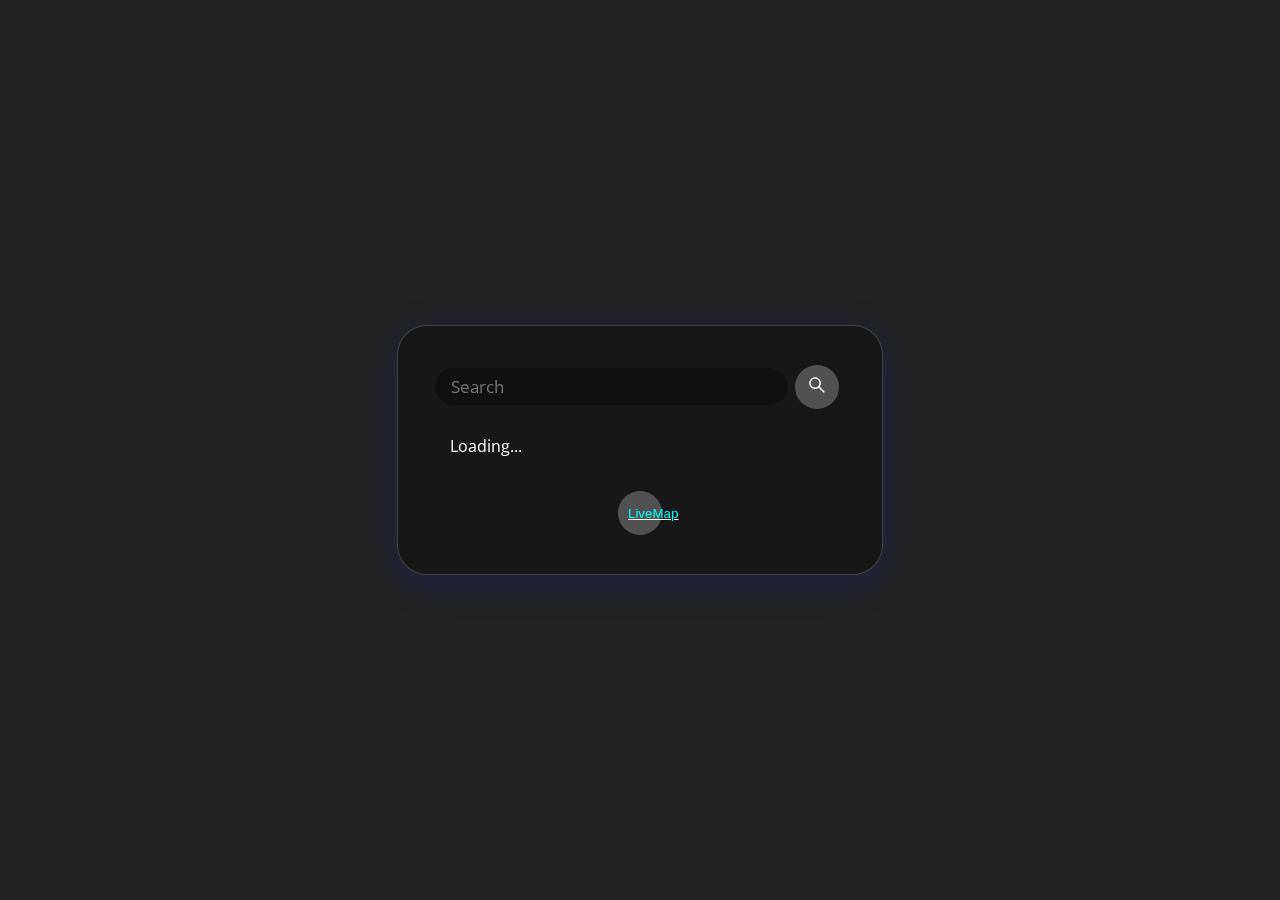
==== CareALot/index.html @ 6b0f02e8 "new" ====
<!DOCTYPE html>
<html lang="en">
<head>
    <meta charset="UTF-8">
    <meta http-equiv="X-UA-Compatible" content="IE=edge">
    <meta name="viewport" content="width=device-width, initial-scale=1.0">
    <link rel="stylesheet" href="style.css">
    <link href="https://fonts.googleapis.com/css2?family=Open+Sans&display=swap" rel="stylesheet">
    <link rel="stylesheet" href="./src/styles.css">
    <script src="./src/script.js" defer></script>
    <link rel = "icon" href = "img/healthcare.png">
    
    <title>Weather App</title>
</head>
<body>

    <nav class="navbar navbar-expand-lg navbar-light fixed-top h-color" style="height:80px;">
        <!-- <div class="container">
          <a class="navbar-brand" href="#" style="color:white; font-size:30px;font-weight:bold;font-family:Roboto;position:absolute;left:20px;">Care-A-Lot</a>
          <button class="navbar-toggler" type="button" data-bs-toggle="collapse" data-bs-target="#navbarResponsive" aria-controls="navbarResponsive" aria-expanded="false" aria-label="Toggle navigation">
            <span class="navbar-toggler-icon"></span>
          </button>
          <div class="collapse navbar-collapse" id="navbarResponsive">
            <ul class="navbar-nav ms-auto">
              <div class="video__icon">
                   <a href="live_maps.html"><div class="circle--outer"></div></a>
                   <a href="live_maps.html"><div class="circle--inner"></div></a> 
                   <a href="live_maps.html"> <p style="font-size: 15px;font-weight:bolder;">LIVE</p></a>
                  </div>
              <li class="nav-item active ">
                <a class="nav-link" href="#" style="color:white;font-size:20px;position:relative;left:70px">Home</a>
              </li>
              <li class="nav-item">
                <a class="nav-link " href="about.html" style="color:white;font-size:20px;position:relative;left:90px;">About</a>
              </li>
              <li class="nav-item">
                <a class="nav-link" href="services.html" style="color:white;font-size:20px;position:relative;left:110px;">Services</a>
              </li>
              <li class="nav-item">
                <a class="nav-link" href="contact.html" style="color:white;font-size:20px;position:relative;left:130px;">Contact</a>
              </li>
              <li class="nav-item">
             <a href="login.html" style="position:relative;left:150px;"><i class="fas fa-user-plus fa-3x " style="color:rgb(255, 255, 255);"></i></a>
              </li>
            </ul>
          </div> -->
        <!-- </div> -->
      </nav>
      
      <div class="card">
        <div class="search">
          <input type="text" class="search-bar" placeholder="Search">
          <button><svg stroke="currentColor" fill="currentColor" stroke-width="0" viewBox="0 0 1024 1024" height="1.5em"
              width="1.5em" xmlns="http://www.w3.org/2000/svg">
              <path
                d="M909.6 854.5L649.9 594.8C690.2 542.7 712 479 712 412c0-80.2-31.3-155.4-87.9-212.1-56.6-56.7-132-87.9-212.1-87.9s-155.5 31.3-212.1 87.9C143.2 256.5 112 331.8 112 412c0 80.1 31.3 155.5 87.9 212.1C256.5 680.8 331.8 712 412 712c67 0 130.6-21.8 182.7-62l259.7 259.6a8.2 8.2 0 0 0 11.6 0l43.6-43.5a8.2 8.2 0 0 0 0-11.6zM570.4 570.4C528 612.7 471.8 636 412 636s-116-23.3-158.4-65.6C211.3 528 188 471.8 188 412s23.3-116.1 65.6-158.4C296 211.3 352.2 188 412 188s116.1 23.2 158.4 65.6S636 352.2 636 412s-23.3 116.1-65.6 158.4z">
              </path>
            </svg></button>
        </div>
        <div class="weather loading">
          <h2 class="city">Weather in Manipal</h2>
          <h1 class="temp">25.02°C</h1>
          <div class="flex">
            <img src="https://openweathermap.org/img/wn/04n.png" alt="" class="icon" />
            <div class="description">Cloudy</div>
          </div>
          <div class="humidity">Humidity: 91%</div>
          <div class="wind">Wind speed: 63.05 km/h</div>
        </div>
        <a  rel="noopener noreferrer" href="live_maps.html">

          <button class="bbb">LiveMap</button>
          </a>
      </div>
      <!--Vanilla tilt.js Library Refer- https://micku7zu.github.io/vanilla-tilt.js/ -->  
      <script src="https://cdnjs.cloudflare.com/ajax/libs/vanilla-tilt/1.7.0/vanilla-tilt.min.js"></script>
      <script>
        VanillaTilt.init(document.querySelectorAll(".card"), {
        max: 4,
        speed: 800,
        scale: 1.03,
        glare: true,
        "max-glare": 0.5,
      });
      </script>

     

</body>
</html>
---- CareALot/style.css ----
.carousel-item {
  height: 65vh;
  min-height: 350px;
  background: no-repeat center center scroll;
  -webkit-background-size: cover;
  -moz-background-size: cover;
  -o-background-size: cover;
  background-size: cover;
}
*:before, *:after {
  -webkit-box-sizing: border-box;
  -moz-box-sizing: border-box;
  box-sizing: border-box;
}
.video__icon {
position: absolute;
width: 50px;
left: 1200px;
top: 18px; }

.video__icon .circle--outer {
  border: 1px solid rgb(236, 27, 27);
  width: 30px;
  height: 30px;
  border-radius: 50%;
  margin: 0 auto 5px;
  position: relative;
  opacity: .8;
  -webkit-animation: circle 1.5s ease-in-out infinite;
          animation: circle 1.5s ease-in-out infinite; }
.video__icon .circle--inner {
  background: rgb(236, 27, 27);
  left: 18px;
  top: 7px;
  width: 15px;
  height: 15px;
  border-radius: 50%;
  position: absolute;
  opacity: .8; }
.video__icon p {
  color: rgb(236, 27, 27);
  text-align: center; }

@-webkit-keyframes circle {
from {
  -webkit-transform: scale(1);
          transform: scale(1); }

to {
  -webkit-transform: scale(1.5);
          transform: scale(1.5);
  opacity: 0; } }

@keyframes circle {
from {
  -webkit-transform: scale(1);
  transform: scale(1);
  }

to {
  -webkit-transform: scale(1.5);
  transform: scale(1.5);
  opacity: 0;
  } }
.f-color{
background-color: #414040;

}
.h-color{
background-color: #343634;


}
.form-control
{
  position: absolute;
  left: 790px;
 margin-top: -17px;
 height: 30px;
background-color: #ffffff;
}


#example2 {
  box-sizing: border-box;
  font-family: Roboto Slab;
  font-weight:bold;
  font-size:38px;
  width: 1400px;
  height: 180px;
  padding-top:50px; 
  padding-bottom: 20px; 
  border: 10px solid rgb(0, 0, 0);
}
.q-color{
  color: #982A07;

}
.h-div{
  position: absolute;
  top:1050px;
  left:300px;
}

/* styling sidebar */
.sidehoverbar button {
  background-color: rgb(95, 32, 32);
  position: absolute;
  font-size: 22px;
  text-decoration: none;
  Color: rgb(255, 255, 255);
  padding: 10px;
  border-radius: 0px 5px 5px 0px;
  TOP:650PX;
  left: -55px;
  transition: 0.5s;
  opacity: 1;
}

/* Hover effect on sidebar */
.sidehoverbar button:hover {
  left: 0px;
  opacity: 1;
  background-color: #6e3737;
  color: white;
}

/* float icons*/
.sidehoverbar i {
  float: right;
}

/* defining position of each nav bar */
.article {
  top: 50px;
  width: 200px;
  height: 55px;
}



.wrapper {
  padding-top: 50px;
  height: 200px;
  /*This part is important for centering*/
  display: flex;
  align-items: center;
  justify-content: center;
}

.typing-demo {
  width: 14ch;
  animation: typing 3s steps(14), blink .5s step-end infinite alternate;
  white-space: nowrap;
  overflow: hidden;
  border-right: 3px solid;
  font-family: monospace;
  font-size: 2em;
}

@keyframes typing {
  from {
    width: 0
  }
}
    
@keyframes blink {
  50% {
    border-color: transparent
  }
}





#city {
  background-image: url("http://clipart-library.com/newimages/city-clip-art-3.png");
  position: relative;
  height: 500px;
  background-repeat: repeat-x;
  background-position: -10000px;
  min-width:400px
}

.amb {
  width: 200px;
  position: absolute;
  top: 150px;
  left: 50%;
  transform: translate(-50%, -20%)
}


.ambu{
  width: 100px;
  height: auto;
  position: absolute;
  left:1600px;
  top:150px;
}



h4 {
  font-size: 80px;
  text-align: center;
  color: rgb(0, 0, 0);
  animation: glow 2s ease-in-out infinite alternate;
}

@keyframes glow {
  from {
    text-shadow: 0 0 5px rgb(230, 169, 169), 0 0 10px rgb(192, 98, 98), 0 0 15px #ecd719, 0 0 20px #eaf825, 0 0 25px #da534a, 0 0 30px #cc6760, 0 0 35px #e7503c;
  }
  to {
    text-shadow: 0 0 10px #fff, 0 0 20px #fff, 0 0 30px #ffffff, 0 0 40px #ffffff, 0 0 50px #ffffff, 0 0 60px #ffffff, 0 0 70px #ffffff;
  }
}


.card1,.card2,.card3,.card4{

  box-shadow: 0 5px 85px rgba(0,0,0,0.15);
  width: 350px;
  height: 450px;
  padding: 20px;
  margin-left: 25px;
 
 }

 .card1:hover,.card2:hover,.card3:hover,.card4 :hover{
 
   box-shadow: 0 15px 50px rgba(0, 0, 0, 0.521);
   size: 200px;
  }

#c1{
  height: 230px;
}


.land {
  animation: color-land 1s infinite;
}

@keyframes color-land {
  0% { color: red; }
  50% { color: rgb(185, 159, 13); }
  100% { color: rgb(168, 38, 21); }
}
.flood{
  animation: color-flood 1s infinite;
}
@keyframes color-flood {
  0% { color: rgb(44, 155, 175); }
  50% { color: blue; }
  100% { color:rgb(44, 155, 175); }
}
.tornado{
  animation: color-t 1s infinite;
}
@keyframes color-t {
  0% { color: rgb(51, 51, 51); }
  50% { color: rgb(32, 85, 56); }
  100% { color:rgb(36, 37, 37); }
}

.earth{
  animation: color-e 1s infinite;
}
@keyframes color-e {
  0% { color: rgb(12, 112, 8); }
  50% { color: rgb(81, 179, 25); }
  100% { color:rgb(41, 114, 35); }
}

.modal-body{
  width: 350px;
}
.mob{
  position: relative;
  left:50px;
  top:-17px;
  width: 200px;
}

.m-sub{
  position: relative;
  left: 150px;
}
#c-img{
  margin-top: 90px;
 margin-left: 300px;
}
.login-head{
  position: absolute;
  left:600px;
 top:50px;
}




.cardabout{
  position: absolute;
  margin-left: 220px;
  margin-top: 270px;
  height: 500px;
  width: 800px;
  background-color: #da534a;
  box-shadow: 0 5px 85px rgba(0,0,0,0.15);
  padding: 20px;
  justify-content: center;
  border-radius: 15px 15px 15px 15px;
}
.cardabout:hover{
  box-shadow: 0 15px 50px rgba(0, 0, 0, 0.521);
  size: 200px;
}
.a-cont{
  color: white;
  font-size: 18px;
  justify-content: center;
}
---- CareALot/src/styles.css ----
body {
  display: flex;
  justify-content: center;
  align-items: center;
  height: 100vh;
  margin: 0;
  font-family: 'Open Sans', sans-serif;
  background: #222;

  font-size: 100%;
}

.card {
  background: rgba( 0, 0, 0, 0.30 );
  box-shadow: 0 8px 32px 0 rgba( 31, 38, 135, 0.37 );
  backdrop-filter: blur( 11.5px );
  -webkit-backdrop-filter: blur( 11.5px );
  border-radius: 10px;
  border: 1px solid rgba( 255, 255, 255, 0.18 );
  color: white;
  padding: 2em;
  border-radius: 30px;
  width: 100%;
  max-width: 420px;
  margin: 1em;
  overflow: hidden;
}

.search {
  display: flex;
  align-items: center;
  justify-content: center;
}

button {
  margin: 0.5em;
  border-radius: 50%;
  border: none;
  height: 44px;
  width: 44px;
  outline: none;
  background: rgba( 255, 255, 255, 0.25 );
  color: white;
  cursor: pointer;
  transition: 0.2s ease-in-out;
}

input.search-bar {
  border: none;
  outline: none;
  padding: 0.4em 1em;
  border-radius: 24px;
  background: rgba( 0, 0, 0, 0.30 );
  color: white;
  font-family: inherit;
  font-size: 105%;
  width: calc(100% - 100px);
}

.bbb{
padding:10px;
cursor:pointer;
text-decoration: none;
color:aqua;

}
button:hover {
  background: #7c7c7c6b;
}

h1.temp {
  margin: 0;
  margin-bottom: 0.4em;
}

.flex {
  display: flex;
  align-items: center;
}

.description {
  text-transform: capitalize;
  margin-left: 8px;
}

.weather.loading {
  visibility: hidden;
  max-height: 20px;
  position: relative;
}

.weather.loading:after {
  visibility: visible;
  content: "Loading...";
  color: white;
  position: absolute;
  top: 0;
  left: 20px;
}

.js-tilt-glare {
  border-radius: 10px;
}

a {
  margin-top: 7%;
  color: inherit;
  display: flex;
  justify-content: center;
  align-items: center;
}
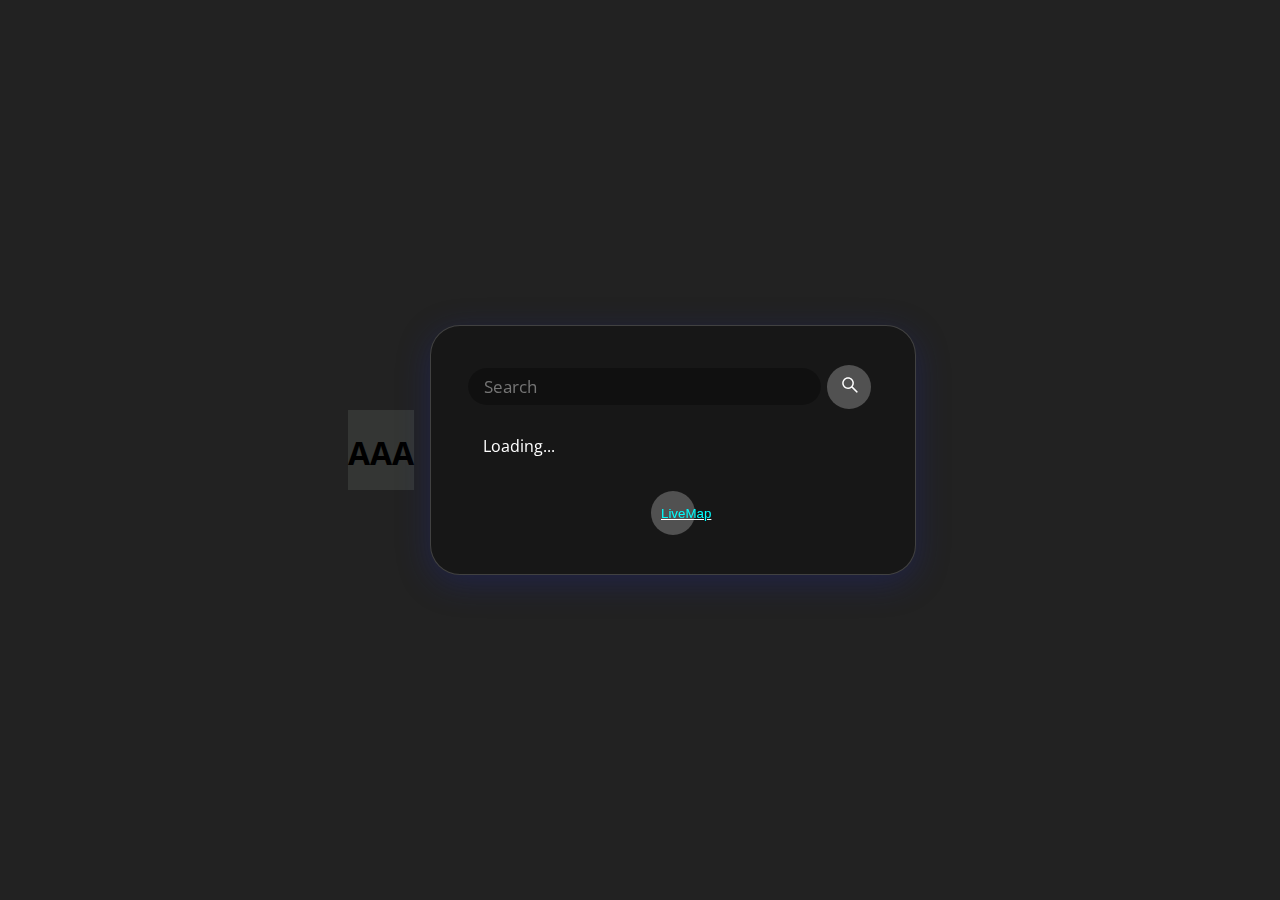
==== commit bbb33e1f: "Update index.html" ====
--- a/CareALot/index.html
+++ b/CareALot/index.html
@@ -15,6 +15,7 @@
 <body>
 
     <nav class="navbar navbar-expand-lg navbar-light fixed-top h-color" style="height:80px;">
+        <h1>AAA</h1>
         <!-- <div class="container">
           <a class="navbar-brand" href="#" style="color:white; font-size:30px;font-weight:bold;font-family:Roboto;position:absolute;left:20px;">Care-A-Lot</a>
           <button class="navbar-toggler" type="button" data-bs-toggle="collapse" data-bs-target="#navbarResponsive" aria-controls="navbarResponsive" aria-expanded="false" aria-label="Toggle navigation">
@@ -87,4 +88,4 @@
      
 
 </body>
-</html>+</html>
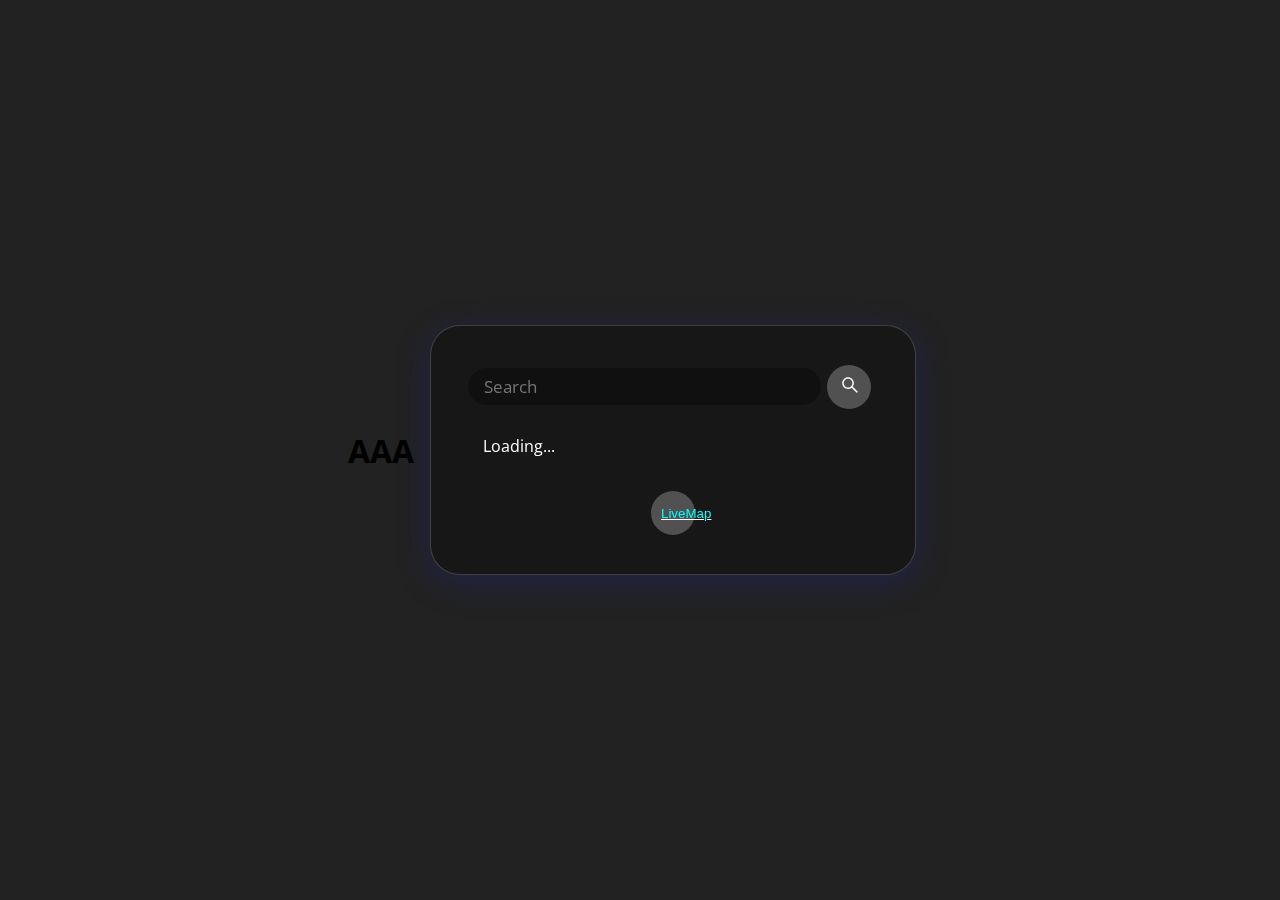
==== commit 4a684f4b: "Update index.html" ====
--- a/CareALot/index.html
+++ b/CareALot/index.html
@@ -15,7 +15,7 @@
 <body>
 
     <nav class="navbar navbar-expand-lg navbar-light fixed-top h-color" style="height:80px;">
-        <h1>AAA</h1>
+      
         <!-- <div class="container">
           <a class="navbar-brand" href="#" style="color:white; font-size:30px;font-weight:bold;font-family:Roboto;position:absolute;left:20px;">Care-A-Lot</a>
           <button class="navbar-toggler" type="button" data-bs-toggle="collapse" data-bs-target="#navbarResponsive" aria-controls="navbarResponsive" aria-expanded="false" aria-label="Toggle navigation">
@@ -47,7 +47,7 @@
           </div> -->
         <!-- </div> -->
       </nav>
-      
+        <h1>AAA</h1>
       <div class="card">
         <div class="search">
           <input type="text" class="search-bar" placeholder="Search">
